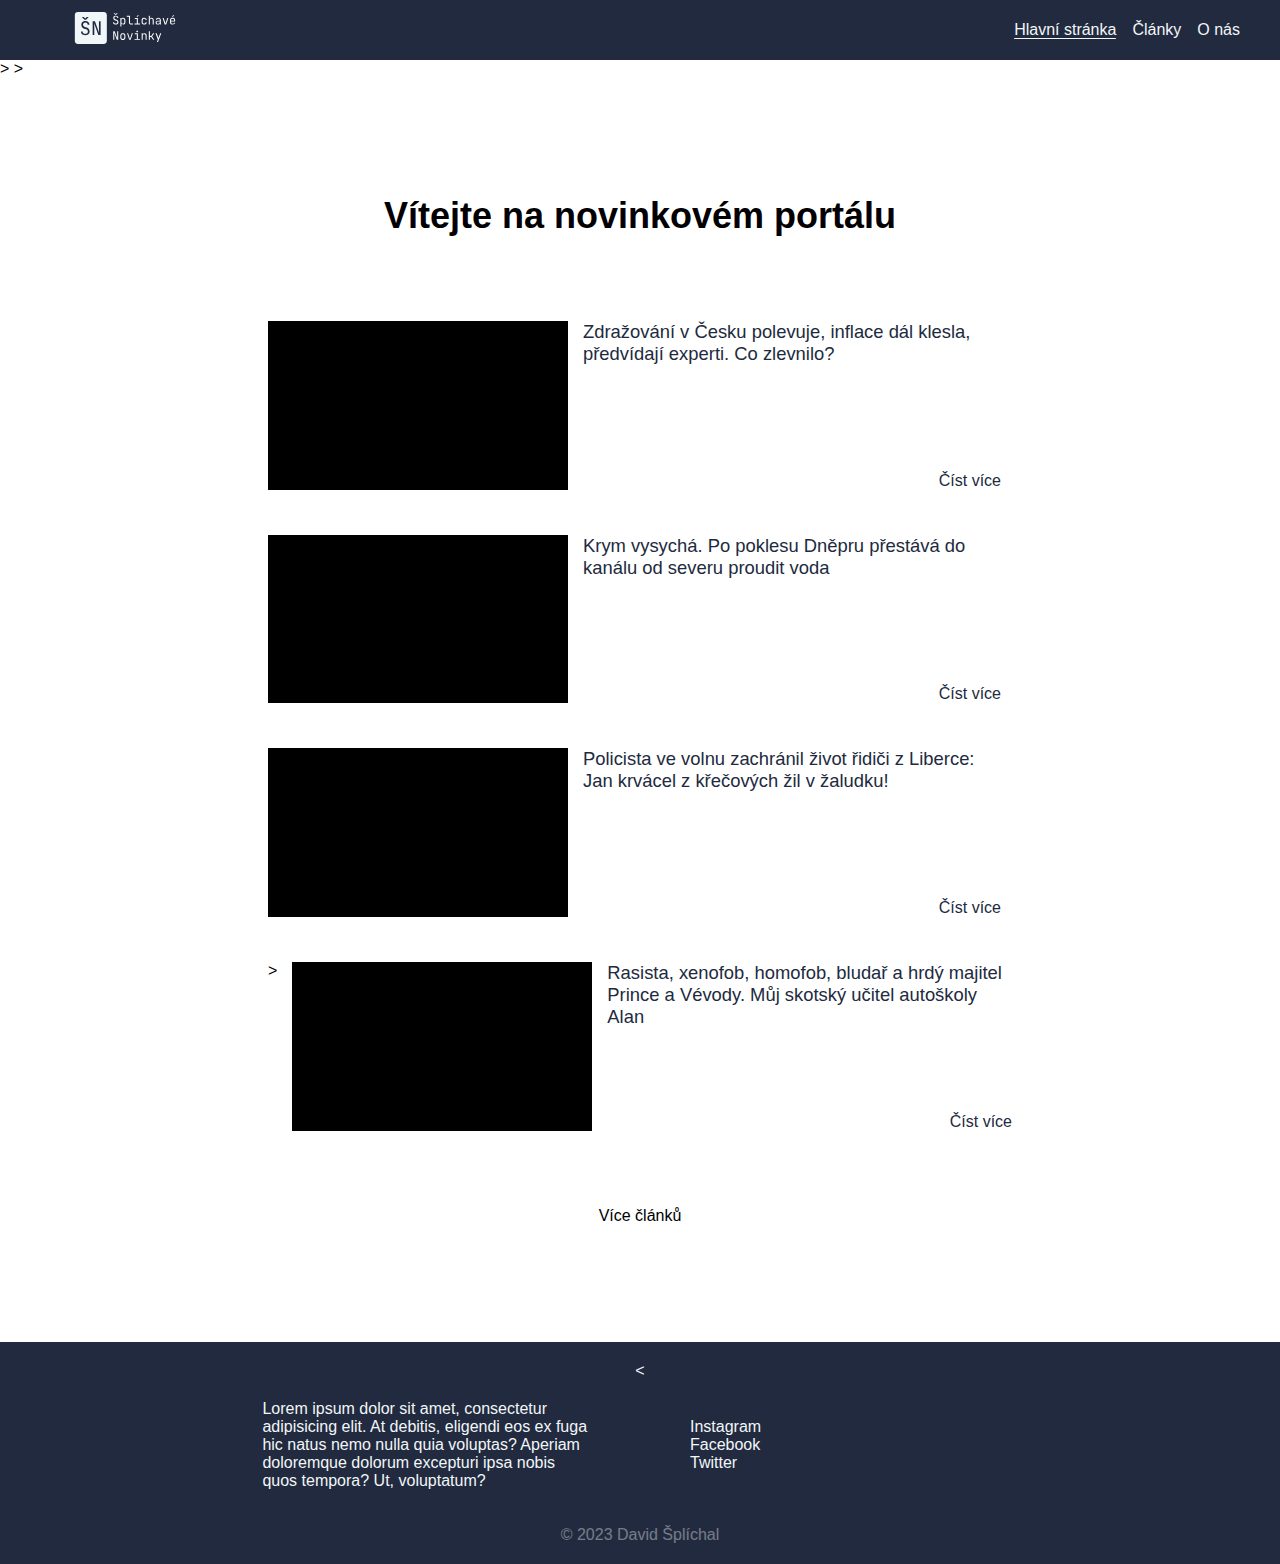
==== index.html @ 65f6b015 "Add files via upload" ====
<!DOCTYPE html>
<html lang="en">
<head>
    <meta charset="UTF-8">
    <title>Hlavni stranka</title>

    <link rel="stylesheet" href="./styles/cssko.css">
</head>
<body>
<div style="width: 100%; display: flex; flex-flow: column;">
    <div class="menu"> 
        <div style="color: white;">
            <svg width="171" height="32" viewBox="0 0 171 54" fill="none" xmlns="http://www.w3.org/2000/svg">
                <path fill-rule="evenodd" clip-rule="evenodd"
                      d="M5 0C2.23859 0 0 2.23859 0 5V49C0 51.7614 2.23859 54 5 54H49C51.7614 54 54 51.7614 54 49V5C54 2.23859 51.7614 0 49 0H5ZM13.76 38.552C14.8693 39.064 16.192 39.32 17.728 39.32C19.1573 39.32 20.4053 39.0533 21.472 38.52C22.56 37.9867 23.4027 37.24 24 36.28C24.5973 35.32 24.896 34.2 24.896 32.92C24.896 31.3413 24.4693 29.9653 23.616 28.792C22.7627 27.6187 21.5573 26.7867 20 26.296L16.8 25.272C15.84 24.9733 15.104 24.472 14.592 23.768C14.08 23.064 13.824 22.232 13.824 21.272C13.824 20.2053 14.1653 19.3734 14.848 18.776C15.552 18.1786 16.5227 17.88 17.76 17.88C19.0187 17.88 19.9893 18.2107 20.672 18.872C21.376 19.512 21.728 20.408 21.728 21.56H24.608C24.5867 19.6613 23.9573 18.1467 22.72 17.016C21.4827 15.864 19.84 15.288 17.792 15.288C16.4053 15.288 15.2 15.5547 14.176 16.088C13.152 16.6 12.352 17.3253 11.776 18.264C11.2213 19.1813 10.944 20.2693 10.944 21.528C10.944 23.0853 11.3707 24.44 12.224 25.592C13.0987 26.744 14.336 27.5653 15.936 28.056L19.104 29.048C20.0427 29.3253 20.7573 29.816 21.248 30.52C21.76 31.224 22.016 32.0453 22.016 32.984C22.016 34.1573 21.632 35.0746 20.864 35.736C20.1173 36.3973 19.072 36.728 17.728 36.728C16.2987 36.728 15.1787 36.3867 14.368 35.704C13.5787 35.0214 13.184 34.0933 13.184 32.92H10.304C10.3253 34.2427 10.6347 35.384 11.232 36.344C11.8293 37.304 12.672 38.04 13.76 38.552ZM11.808 8.59998L16.288 13.08H18.944L23.392 8.59998H20.16L17.6 11.096L14.976 8.59998H11.808ZM30.0675 15.64V39H32.8515V25.88C32.8515 25.0906 32.8302 24.2693 32.7875 23.416C32.7662 22.5413 32.7342 21.72 32.6915 20.952C32.6488 20.1627 32.6062 19.512 32.5635 19L39.6675 39H43.5075V15.64H40.7235V28.76C40.7235 29.528 40.7342 30.3493 40.7555 31.224C40.782 31.7537 40.8085 32.271 40.835 32.776C40.8511 33.0846 40.8673 33.3886 40.8835 33.688C40.9475 34.456 41.0008 35.1067 41.0435 35.64L33.9075 15.64H30.0675Z"
                      fill="#F1F6F9"/>
                <path d="M69.08 21.2C68.12 21.2 67.2933 21.04 66.6 20.72C65.92 20.4 65.3933 19.94 65.02 19.34C64.6467 18.74 64.4533 18.0267 64.44 17.2H66.24C66.24 17.9333 66.4867 18.5133 66.98 18.94C67.4867 19.3667 68.1867 19.58 69.08 19.58C69.92 19.58 70.5733 19.3733 71.04 18.96C71.52 18.5467 71.76 17.9733 71.76 17.24C71.76 16.6533 71.6 16.14 71.28 15.7C70.9733 15.26 70.5267 14.9533 69.94 14.78L67.96 14.16C66.96 13.8533 66.1867 13.34 65.64 12.62C65.1067 11.9 64.84 11.0533 64.84 10.08C64.84 9.29333 65.0133 8.61333 65.36 8.04C65.72 7.45333 66.22 7 66.86 6.68C67.5 6.34667 68.2533 6.18 69.12 6.18C70.4 6.18 71.4267 6.54 72.2 7.26C72.9733 7.96667 73.3667 8.91333 73.38 10.1H71.58C71.58 9.38 71.36 8.82 70.92 8.42C70.4933 8.00667 69.8867 7.8 69.1 7.8C68.3267 7.8 67.72 7.98667 67.28 8.36C66.8533 8.73333 66.64 9.25333 66.64 9.92C66.64 10.52 66.8 11.04 67.12 11.48C67.44 11.92 67.9 12.2333 68.5 12.42L70.5 13.06C71.4733 13.3667 72.2267 13.8867 72.76 14.62C73.2933 15.3533 73.56 16.2133 73.56 17.2C73.56 18 73.3733 18.7 73 19.3C72.6267 19.9 72.1 20.3667 71.42 20.7C70.7533 21.0333 69.9733 21.2 69.08 21.2ZM68.18 4.8L65.38 2H67.36L69 3.56L70.6 2H72.62L69.84 4.8H68.18ZM76.8322 24.6V10H78.6322V12.1H78.9922L78.6322 12.52C78.6322 11.68 78.9055 11.02 79.4522 10.54C80.0122 10.0467 80.7455 9.8 81.6522 9.8C82.7589 9.8 83.6389 10.1667 84.2922 10.9C84.9589 11.62 85.2922 12.6133 85.2922 13.88V17.1C85.2922 17.94 85.1389 18.6667 84.8322 19.28C84.5389 19.8933 84.1189 20.3667 83.5722 20.7C83.0389 21.0333 82.3989 21.2 81.6522 21.2C80.7589 21.2 80.0322 20.9533 79.4722 20.46C78.9122 19.9667 78.6322 19.3067 78.6322 18.48L78.9922 18.9H78.5922L78.6322 21.4V24.6H76.8322ZM81.0522 19.64C81.8122 19.64 82.4055 19.4133 82.8322 18.96C83.2722 18.5067 83.4922 17.8533 83.4922 17V14C83.4922 13.1467 83.2722 12.4933 82.8322 12.04C82.4055 11.5867 81.8122 11.36 81.0522 11.36C80.3189 11.36 79.7322 11.5933 79.2922 12.06C78.8522 12.5267 78.6322 13.1733 78.6322 14V17C78.6322 17.8267 78.8522 18.4733 79.2922 18.94C79.7322 19.4067 80.3189 19.64 81.0522 19.64ZM94.4844 21C93.8444 21 93.2844 20.8733 92.8044 20.62C92.3244 20.3667 91.951 20.0067 91.6844 19.54C91.4177 19.0733 91.2844 18.5267 91.2844 17.9V8.04H87.5844V6.4H93.0844V17.9C93.0844 18.3533 93.211 18.7133 93.4644 18.98C93.7177 19.2333 94.0577 19.36 94.4844 19.36H97.9844V21H94.4844ZM100.677 21V19.36H104.577V11.64H101.177V10H106.377V19.36H110.077V21H100.677ZM104.117 8.1L106.237 5.3H108.177L105.957 8.1H104.117ZM117.049 21.2C116.169 21.2 115.395 21.0333 114.729 20.7C114.075 20.3667 113.569 19.8867 113.209 19.26C112.849 18.62 112.669 17.8667 112.669 17V14C112.669 13.12 112.849 12.3667 113.209 11.74C113.569 11.1133 114.075 10.6333 114.729 10.3C115.395 9.96667 116.169 9.8 117.049 9.8C118.315 9.8 119.335 10.14 120.109 10.82C120.882 11.5 121.289 12.4267 121.329 13.6H119.529C119.489 12.8933 119.249 12.3533 118.809 11.98C118.382 11.5933 117.795 11.4 117.049 11.4C116.262 11.4 115.635 11.6267 115.169 12.08C114.702 12.52 114.469 13.1533 114.469 13.98V17C114.469 17.8267 114.702 18.4667 115.169 18.92C115.635 19.3733 116.262 19.6 117.049 19.6C117.795 19.6 118.382 19.4067 118.809 19.02C119.249 18.6333 119.489 18.0933 119.529 17.4H121.329C121.289 18.5733 120.882 19.5 120.109 20.18C119.335 20.86 118.315 21.2 117.049 21.2ZM124.801 21V6.4H126.601V10V12.1H126.981L126.601 12.52C126.601 11.6533 126.861 10.9867 127.381 10.52C127.901 10.04 128.621 9.8 129.541 9.8C130.648 9.8 131.528 10.14 132.181 10.82C132.834 11.5 133.161 12.4267 133.161 13.6V21H131.361V13.8C131.361 13.0133 131.148 12.4067 130.721 11.98C130.308 11.54 129.741 11.32 129.021 11.32C128.274 11.32 127.681 11.5533 127.241 12.02C126.814 12.4867 126.601 13.1467 126.601 14V21H124.801ZM139.993 21.2C138.833 21.2 137.92 20.9067 137.253 20.32C136.586 19.72 136.253 18.9133 136.253 17.9C136.253 16.8733 136.586 16.0667 137.253 15.48C137.92 14.8933 138.82 14.6 139.953 14.6H143.353V13.5C143.353 12.82 143.146 12.3 142.733 11.94C142.333 11.5667 141.76 11.38 141.013 11.38C140.36 11.38 139.813 11.52 139.373 11.8C138.933 12.0667 138.68 12.4333 138.613 12.9H136.813C136.933 11.9533 137.38 11.2 138.153 10.64C138.926 10.08 139.893 9.8 141.053 9.8C142.32 9.8 143.32 10.1267 144.053 10.78C144.786 11.4333 145.153 12.32 145.153 13.44V21H143.393V18.9H143.093L143.393 18.6C143.393 19.4 143.08 20.0333 142.453 20.5C141.84 20.9667 141.02 21.2 139.993 21.2ZM140.433 19.78C141.286 19.78 141.986 19.5667 142.533 19.14C143.08 18.7133 143.353 18.1667 143.353 17.5V15.94H139.993C139.393 15.94 138.92 16.1067 138.573 16.44C138.226 16.7733 138.053 17.2267 138.053 17.8C138.053 18.4133 138.26 18.9 138.673 19.26C139.1 19.6067 139.686 19.78 140.433 19.78ZM151.725 21L148.045 10H149.885L152.325 17.4C152.472 17.84 152.605 18.2667 152.725 18.68C152.845 19.08 152.932 19.3933 152.985 19.62C153.052 19.3933 153.145 19.08 153.265 18.68C153.385 18.2667 153.512 17.84 153.645 17.4L156.025 10H157.845L154.165 21H151.725ZM164.938 21.2C164.071 21.2 163.311 21.0267 162.658 20.68C162.018 20.3333 161.518 19.8467 161.158 19.22C160.811 18.58 160.638 17.84 160.638 17V14C160.638 13.1467 160.811 12.4067 161.158 11.78C161.518 11.1533 162.018 10.6667 162.658 10.32C163.311 9.97333 164.071 9.8 164.938 9.8C165.804 9.8 166.558 9.97333 167.198 10.32C167.851 10.6667 168.351 11.1533 168.698 11.78C169.058 12.4067 169.238 13.1467 169.238 14V15.94H162.398V17C162.398 17.8667 162.618 18.5333 163.058 19C163.498 19.4533 164.124 19.68 164.938 19.68C165.631 19.68 166.191 19.56 166.618 19.32C167.044 19.0667 167.304 18.6933 167.398 18.2H169.198C169.078 19.12 168.624 19.8533 167.838 20.4C167.064 20.9333 166.098 21.2 164.938 21.2ZM167.478 14.74V14C167.478 13.1333 167.258 12.4667 166.818 12C166.391 11.5333 165.764 11.3 164.938 11.3C164.124 11.3 163.498 11.5333 163.058 12C162.618 12.4667 162.398 13.1333 162.398 14V14.58H167.618L167.478 14.74ZM163.778 8.1L165.898 5.3H167.838L165.618 8.1H163.778ZM64.8 47V32.4H67.2L71.66 44.9C71.6333 44.5667 71.6 44.16 71.56 43.68C71.5333 43.1867 71.5067 42.6733 71.48 42.14C71.4667 41.5933 71.46 41.08 71.46 40.6V32.4H73.2V47H70.8L66.36 34.5C66.3867 34.82 66.4133 35.2267 66.44 35.72C66.4667 36.2 66.4867 36.7133 66.5 37.26C66.5267 37.7933 66.54 38.3067 66.54 38.8V47H64.8ZM80.9922 47.16C80.1122 47.16 79.3522 46.9933 78.7122 46.66C78.0722 46.3267 77.5722 45.8467 77.2122 45.22C76.8655 44.58 76.6922 43.8267 76.6922 42.96V40.04C76.6922 39.16 76.8655 38.4067 77.2122 37.78C77.5722 37.1533 78.0722 36.6733 78.7122 36.34C79.3522 36.0067 80.1122 35.84 80.9922 35.84C81.8722 35.84 82.6322 36.0067 83.2722 36.34C83.9122 36.6733 84.4055 37.1533 84.7522 37.78C85.1122 38.4067 85.2922 39.1533 85.2922 40.02V42.96C85.2922 43.8267 85.1122 44.58 84.7522 45.22C84.4055 45.8467 83.9122 46.3267 83.2722 46.66C82.6322 46.9933 81.8722 47.16 80.9922 47.16ZM80.9922 45.56C81.7789 45.56 82.3922 45.34 82.8322 44.9C83.2722 44.46 83.4922 43.8133 83.4922 42.96V40.04C83.4922 39.1867 83.2722 38.54 82.8322 38.1C82.3922 37.66 81.7789 37.44 80.9922 37.44C80.2189 37.44 79.6055 37.66 79.1522 38.1C78.7122 38.54 78.4922 39.1867 78.4922 40.04V42.96C78.4922 43.8133 78.7122 44.46 79.1522 44.9C79.6055 45.34 80.2189 45.56 80.9922 45.56ZM91.7644 47L88.0844 36H89.9244L92.3644 43.4C92.511 43.84 92.6444 44.2667 92.7644 44.68C92.8844 45.08 92.971 45.3933 93.0244 45.62C93.091 45.3933 93.1844 45.08 93.3044 44.68C93.4244 44.2667 93.551 43.84 93.6844 43.4L96.0644 36H97.8844L94.2044 47H91.7644ZM100.677 47V45.36H104.577V37.64H101.177V36H106.377V45.36H110.077V47H100.677ZM105.277 34.02C104.837 34.02 104.49 33.9067 104.237 33.68C103.983 33.4533 103.857 33.1467 103.857 32.76C103.857 32.36 103.983 32.0467 104.237 31.82C104.49 31.58 104.837 31.46 105.277 31.46C105.717 31.46 106.063 31.58 106.317 31.82C106.57 32.0467 106.697 32.36 106.697 32.76C106.697 33.1467 106.57 33.4533 106.317 33.68C106.063 33.9067 105.717 34.02 105.277 34.02ZM112.809 47V36H114.609V38.1H114.989L114.609 38.52C114.609 37.6533 114.869 36.9867 115.389 36.52C115.909 36.04 116.629 35.8 117.549 35.8C118.655 35.8 119.535 36.14 120.189 36.82C120.842 37.5 121.169 38.4267 121.169 39.6V47H119.369V39.8C119.369 39.0133 119.155 38.4133 118.729 38C118.315 37.5733 117.749 37.36 117.029 37.36C116.282 37.36 115.689 37.5867 115.249 38.04C114.822 38.4933 114.609 39.1467 114.609 40V47H112.809ZM124.861 47V32.4H126.661V40.54H128.781L131.981 36H134.041L130.341 41.24L134.101 47H132.001L128.801 42.1H126.661V47H124.861ZM138.513 50.6L140.133 46.32L136.053 36H138.053L140.613 42.8C140.706 43.0267 140.793 43.3 140.873 43.62C140.953 43.9267 141.02 44.1867 141.073 44.4C141.126 44.1867 141.193 43.9267 141.273 43.62C141.353 43.3 141.433 43.0267 141.513 42.8L143.913 36H145.853L140.433 50.6H138.513Z"
                      fill="white"/>
            </svg>
        </div>
        <div class="hlavninabydka">
            <button onclick="openCloseWindow()">
                <svg xmlns="http://www.w3.org/2000/svg" width="24" height="24" viewBox="0 0 24 24" fill="none"
                     stroke="currentColor" stroke-width="2" stroke-linecap="round" stroke-linejoin="round"
                     class="feather feather-menu">
                    <line x1="3" y1="12" x2="21" y2="12"></line>
                    <line x1="3" y1="6" x2="21" y2="6"></line>
                    <line x1="3" y1="18" x2="21" y2="18"></line>
                </svg>
            </button>

        </div>
        <div>
            <ul class="menulist" id="menu">
                <li><a class="active" href="./index.html">Hlavní stránka</a></li>
                <li><a href="./clanky.html">Články</a></li>
                <li class="about">
                    <a href="./o_nas.html">O nás</a>
                </li>
            </ul>
        </div>
    </div> >

    >
    <div class="clanky" style="gap: 4rem; align-self: center;">
        <div style="display: flex; flex-flow: column; gap: 8px; width: 75%;">
            <h1 style="font-size: 2.25rem; text-align: center">Vítejte na novinkovém portálu</h1>
            <p style="text-align: justify">
            </p>
        </div>
        <div class="main window" style="">
            <div class="clanek"> 
                <div class="clanek foto" style="background-image: url('https://1884403144.rsc.cdn77.org/foto/cukr-vejce-drahota-inflace-potraviny/NjkweDM2NS9jZW50ZXIvdG9wL2ZpbHRlcnM6cXVhbGl0eSg4NSk6bm9fdXBzY2FsZSgpL2ltZw/8106673.jpg?v=0&st=8AEVG3QzE5lcbcDxvSZMsHTg0_mTL-2lWc00NkBuAgk&ts=1600812000&e=0')"></div>
                <div class="text">
                    <div>
                        <a class="clanek zahlavi">Zdražování v Česku polevuje, inflace dál klesla, předvídají experti. Co zlevnilo?</a>
                        <p></p>
                    </div>
                    <a href="./clanky/clanek copy.html">Číst více</a>
                </div>
            </div>
            <div class="clanek">
                <div class="clanek foto" style="background-image: url('https://1gr.cz/fotky/idnes/23/062/vidw/REM60bc3ceb46_27RISIS_DAM_ZAPORIZHZHIA.JPG')"></div>
                <div class="text">
                    <div>
                        <a class="clanek zahlavi">Krym vysychá. Po poklesu Dněpru přestává do kanálu od severu proudit voda</a>
                        <p></p>
                    </div>
                    <a href="./clanky/clanek copy 2.html">Číst více</a>
                </div>
            </div>
            <div class="clanek"> 
                <div class="clanek foto" style="background-image: url('https://1884403144.rsc.cdn77.org/foto/liberec-zachrana-zivota-policie/NjIweDMyOC9jZW50ZXIvdG9wL3NtYXJ0L2ZpbHRlcnM6cXVhbGl0eSg4NSkvaW1n/8412795.jpg?v=0&st=CXCnsW_hDlJkY0qjs94BLbR5s668cMBovsCAGwue8oY&ts=1600812000&e=0')"></div>
                <div class="text">
                    <div>
                        <a class="clanek zahlavi">Policista ve volnu zachránil život řidiči z Liberce: Jan krvácel z křečových žil v žaludku!</a>
                        
                    </div>
                    <a href="./clanky/clanek copy 3.html">Číst více</a>
                </div>
            </div>
            <div class="clanek"> >
                <div class="clanek foto" style="background-image: url('https://1884403144.rsc.cdn77.org/foto/jan-folny-hotel-royal-folny-patek/ODAweDQ1MC9zbWFydC9maWx0ZXJzOnF1YWxpdHkoODUpL2ltZw/8024069.jpg?v=0&st=il60Nu3A7phXysqv2yuSslSEUAf5bV0fUsntwOEs3cg&ts=1600812000&e=0')"></div>
                <div class="text">
                    <div>
                        <a class="clanek zahlavi">Rasista, xenofob, homofob, bludař a hrdý majitel Prince a Vévody. Můj skotský učitel autoškoly Alan</a>
                        
                    </div>
                    <a href="./clanky/clanek copy 4.html">Číst více</a>
                </div>
            </div>
        </div>
        <div>
            <a href="clanky.html" style="color: black">Více článků</a>
        </div>
    </div>
    <div class="konec"> <
        <div class="konec content">
            <div class="cont">
                Lorem ipsum dolor sit amet, consectetur adipisicing elit. At debitis, eligendi eos ex fuga hic natus
                nemo nulla quia voluptas? Aperiam doloremque dolorum excepturi ipsa nobis quos tempora? Ut, voluptatum?
            </div>
            <div class="cont">
                <ul>
                    <li>Instagram</li>
                    <li>Facebook</li>
                    <li>Twitter</li>
                </ul>
            </div>
        </div>
        <span style="opacity: 0.4; margin-top: 1rem">
            &copy; 2023 David Šplíchal
        </span>
    </div> 
</div>
<script src="scripts/logicOpenCloseWindows.js"></script>
</body>
</html>
---- styles/cssko.css ----
:root {
    --white: #F1F6F9;
    --dark_blue: #394867;
    --black: #212A3E;
    --gray: #9BA4B5;
    --blue_button: #47A992;
    --def_font-size: 1rem;
}

* {
    font-family: sans-serif !important;
    box-sizing: border-box;
    font-size: var(--def_font-size);
}

body {
    min-height: 100vh;
    display: flex;
}

body, h1, h2, h3, h4, h5, h6, p, span, div, ul, ol, li, a {
    margin: 0;
    padding: 0;
    text-decoration: none;
}

.menu {
    position: relative;
    width: 100%;
    height: 3.75rem;
    display: flex;
    justify-content: space-between;
    align-items: center;
    padding: 1rem 2.5rem;
    color: var(--white);
    background: var(--black);
}

.menulist {
    display: flex;
    list-style: none;
    color: var(--white);
    gap: 1rem;
}

.hlavninabydka {
    display: none;
}

.hlavninabydka button {
    border: none;
    background: transparent;
    color: var(--white);
}

.menulist li {
    position: relative;
    cursor: pointer;
}

.menulist li:before {
    content: '';
    position: absolute;
    height: 1px;
    width: 0;
    bottom: 0;
    border-radius: 1px;
    background: var(--white);
    transition: all .15s ease-in-out;
}

.menulist li:hover:before {
    width: 100%;
}

.active:after {
    content: '';
    position: absolute;
    height: 1px;
    width: 100%;
    bottom: 0;
    left: 0;
    border-radius: 1px;
    background: var(--white);
}

.menulist li a {
    color: var(--white);
    user-select: none;
}

.clanky {
    min-height: 95%;
    width: 75%;
    height: 100%;
    display: flex;
    flex-flow: column;
    justify-content: center;
    align-items: center;
}

.main.window {
    width: 80%;
    height: fit-content;
    padding: 12px;
    display: grid;
    grid-template-columns: repeat(auto-fill, minmax(500px, 1fr));
    column-gap: 35px;
    row-gap: 45px;
}

.clanek {
    display: flex;
    gap: 15px;
    height: fit-content;
}

.clanek.foto {
    max-width: 300px;
    width: 100%;
    aspect-ratio: 16/9;
    background: #000 no-repeat center;
    background-size: cover;
}

.text {
    width: 418px;
    display: flex;
    flex-flow: column;
    justify-content: space-between;
}

.text p {
    overflow: hidden;
    display: -webkit-box;
    -webkit-line-clamp: 3;
    -webkit-box-orient: vertical;
}

.text a {
    align-self: flex-end;
    color: var(--black);
    text-decoration: none;
}

.clanek.zahlavi {
    font-size: 1.15rem;
    font-weight: 500;
}

.moreSpace {
    width: 100%;
}

.konec {
    background: #212A3E;
    width: 100%;
    padding: 1.25rem 0.25rem;
    display: flex;
    align-items: center;
    color: var(--white);
    flex-flow: column;
}

.konec.content {
    display: flex;
    flex-flow: row wrap;
    width: 60%;
    gap: 100px;
}

.konec.content .cont {
    flex: 1;
}

.konec.content .cont ul {
    list-style: none;
}

.form_input_wrap {
    display: flex;
    flex-flow: column;
    flex: 1;
}

.form_input_wrap input {
    padding: 4px 10px;
}

.button_sub {
    width: fit-content;
    padding: 0.5rem 1.25rem;
    border-radius: 8px;
    border: none;
    background: var(--blue_button);
    color: var(--white);
    cursor: pointer;
}

table {
    width: 100%;
    border-collapse: collapse;
}

tr, td {
    border: 1px solid var(--black);
    padding: 0.25rem 1rem;
}

.clanky.clanek {
    margin-top: 4rem;
    justify-content: flex-start;
    gap: 2rem;
    width: 800px;
    align-self: center;
    margin-bottom: 8rem;
    min-height: 0;
}

.profil.foto {
    width: 48px;
    height: 48px;
    border-radius: 32px;
    background: #212A3E;
}

.open {
    display: flex !important;
}

.contactForm {
    width: 50%;
}

select {
    padding: 4px 10px;
    background: transparent;
    border: 1px solid var(--gray);
    border-radius: 1px;
}

@media (max-width: 728px) {
    .main.window {
        display: flex;
        flex-flow: column;
    }

    .clanek {
        flex-flow: column;
        align-items: center;
    }

    .text {
        width: 100%;
    }

    .clanek.zahlavi {
        align-items: flex-start;
    }

    .clanek.foto {
        max-width: 100%;
        width: 100%;
    }

    .clanky.over {
        width: 85%;
        min-height: 85%
    }

    .menulist {
        border-top: 1px solid var(--gray);
        position: absolute;
        flex-flow: column;
        width: 100%;
        padding: 1rem 1.5rem;
        left: 0;
        top: 3.75rem;
        display: none;
        background: var(--black);
    }

    .menulist li {
        padding: 5px;
    }

    .menulist li a {
        display: block;
        width: 100%;
    }

    .about:active {
        position: static !important;
    }

    .menulist_submenu {
        display: none !important;
    }

    .menu_list_submenu li {
        padding: 5px;
    }

    .hlavninabydka {
        display: flex;
    }

    .clanky.clanek {
        width: 90%;
    }

    .konec.content {
        display: flex;
        align-items: flex-start;
        flex-flow: column wrap;
        width: 80%;
        gap: 20px;
    }

    .clanky.over {
        width: 100%
    }

    .contactForm {
        width: 100%;
    }
}

@media (max-width: 1224px) {
    .clanky {
        width: 95%;
    }

    .clanky.over {
        min-height: 85%
    }
}
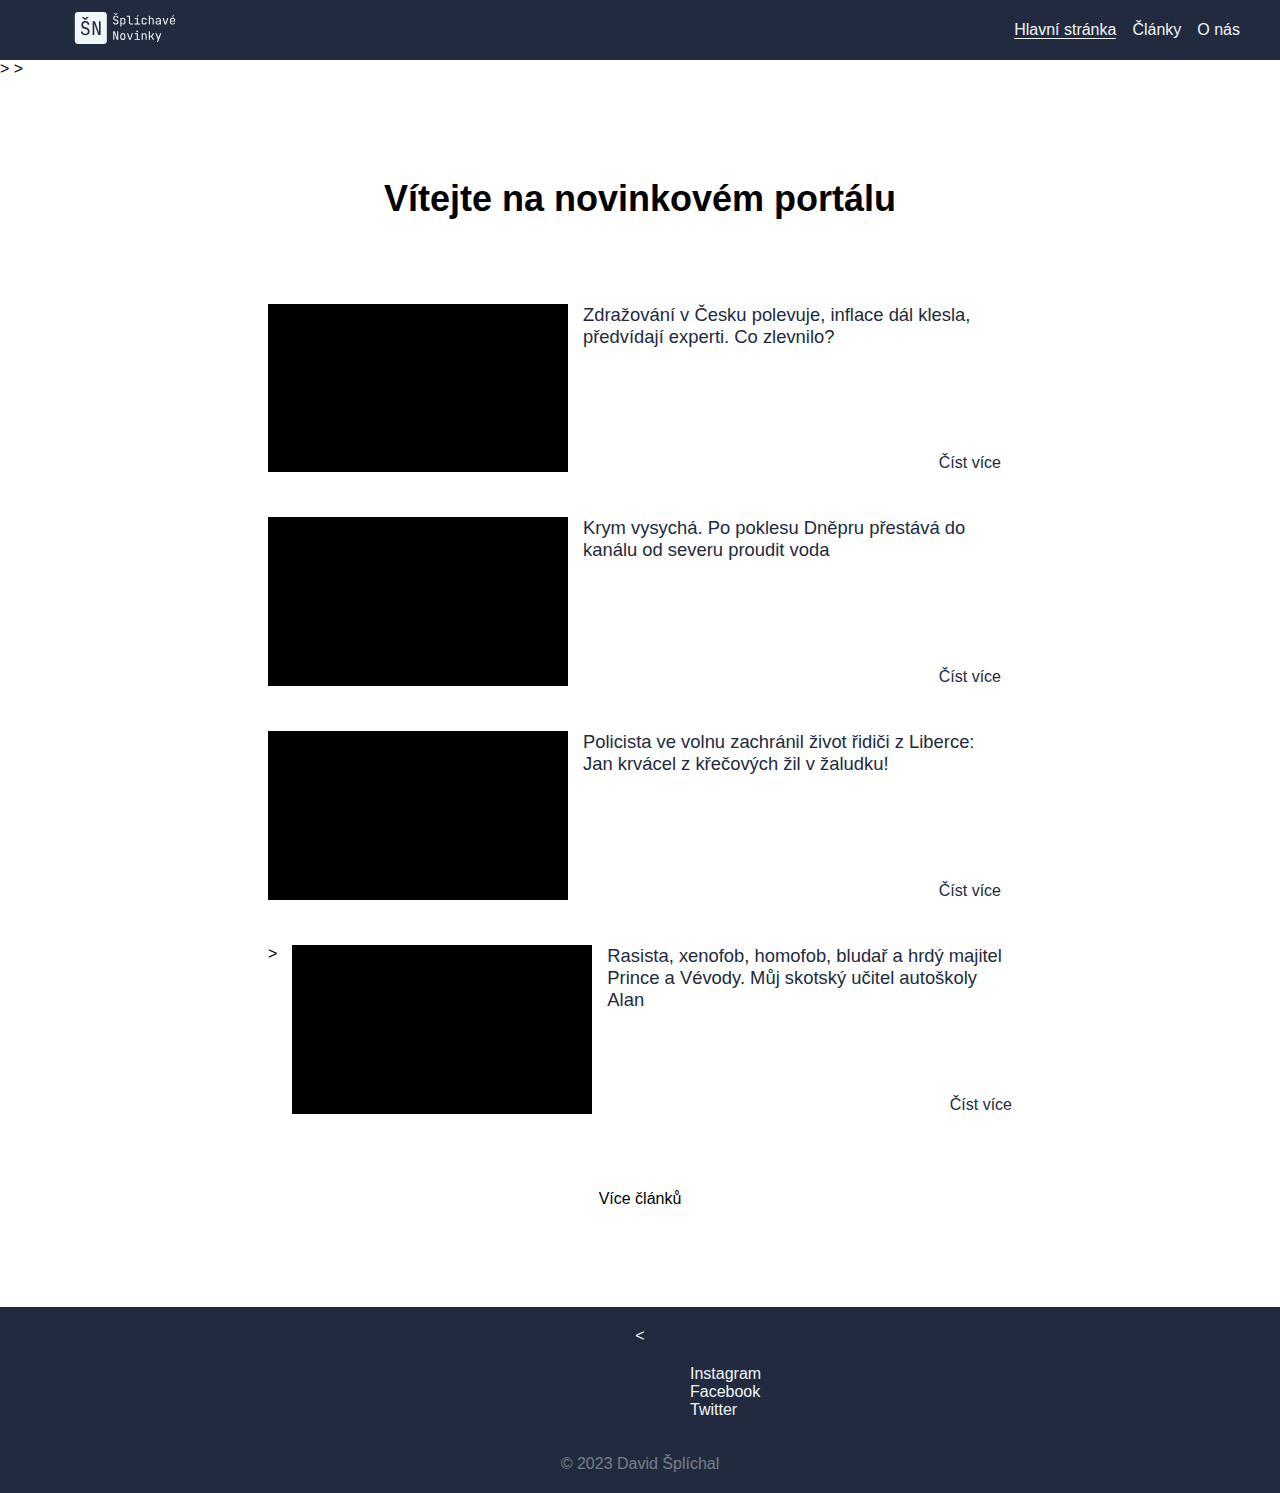
==== commit e010ad8b: "Update index.html" ====
--- a/index.html
+++ b/index.html
@@ -97,8 +97,7 @@
     <div class="konec"> <
         <div class="konec content">
             <div class="cont">
-                Lorem ipsum dolor sit amet, consectetur adipisicing elit. At debitis, eligendi eos ex fuga hic natus
-                nemo nulla quia voluptas? Aperiam doloremque dolorum excepturi ipsa nobis quos tempora? Ut, voluptatum?
+               
             </div>
             <div class="cont">
                 <ul>
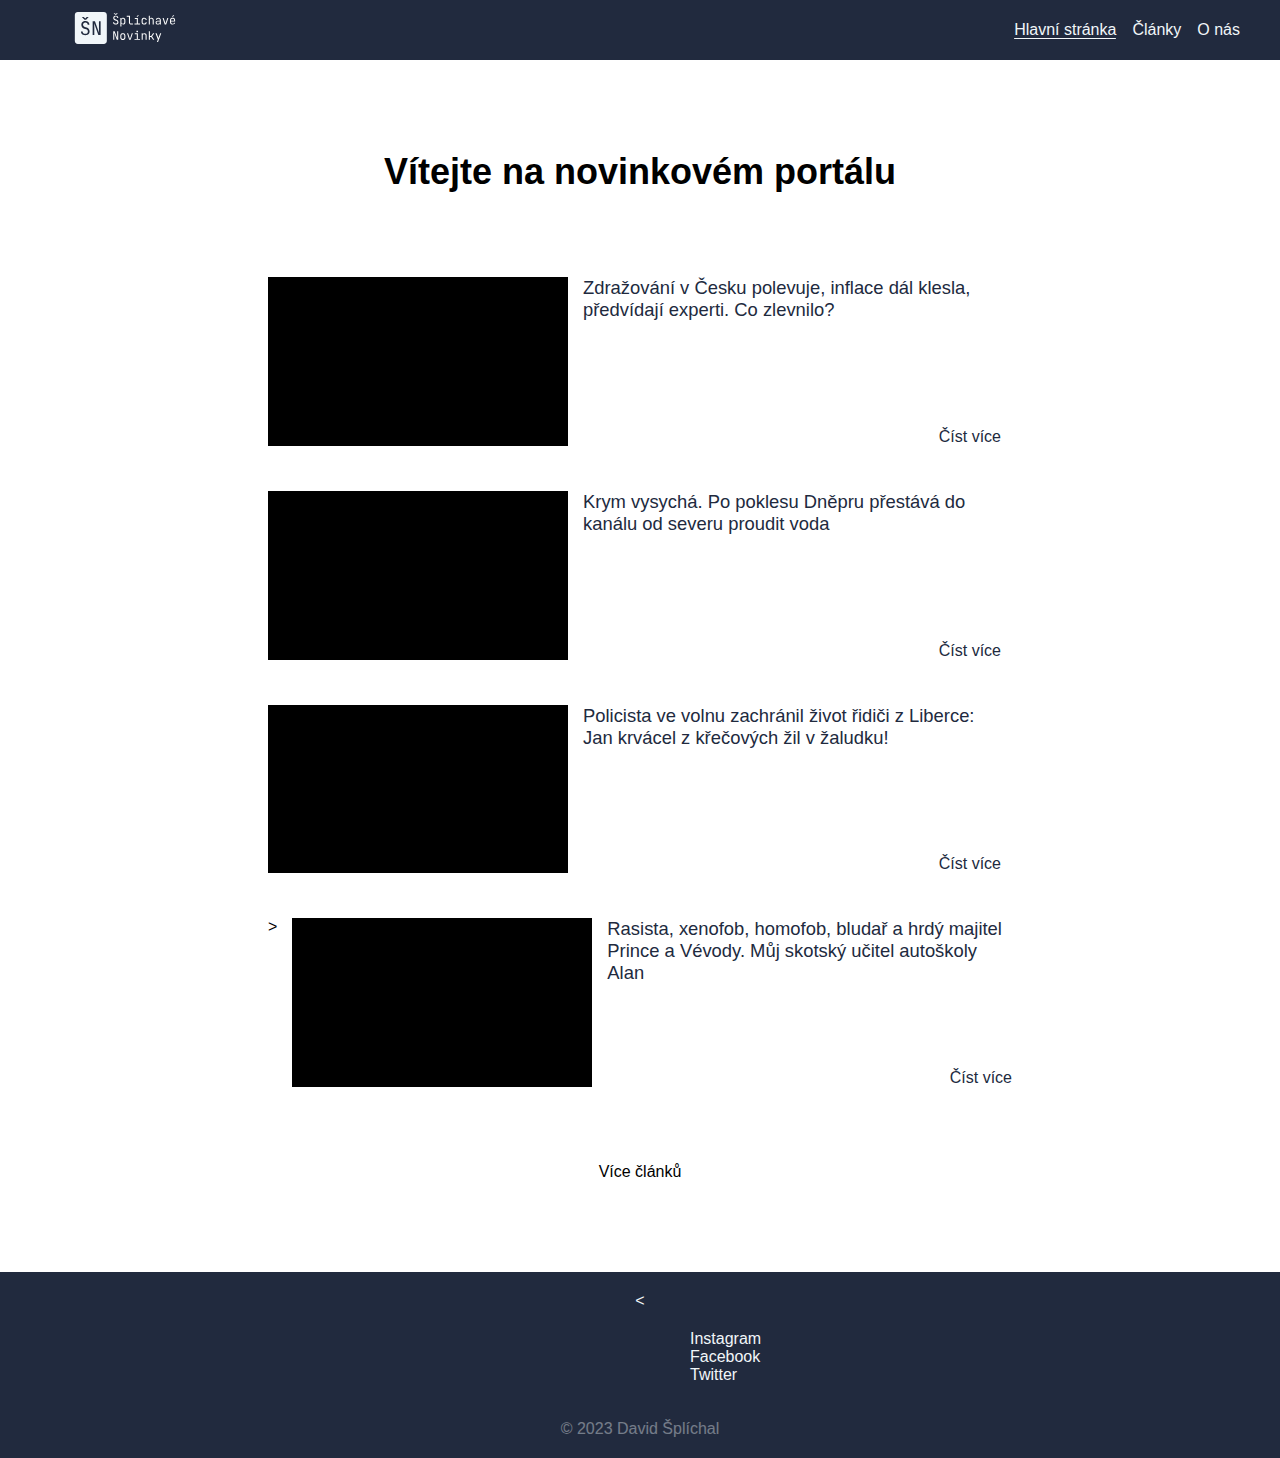
==== commit 58d5c53c: "Update index.html" ====
--- a/index.html
+++ b/index.html
@@ -39,9 +39,9 @@
                 </li>
             </ul>
         </div>
-    </div> >
+    </div> 
 
-    >
+    
     <div class="clanky" style="gap: 4rem; align-self: center;">
         <div style="display: flex; flex-flow: column; gap: 8px; width: 75%;">
             <h1 style="font-size: 2.25rem; text-align: center">Vítejte na novinkovém portálu</h1>
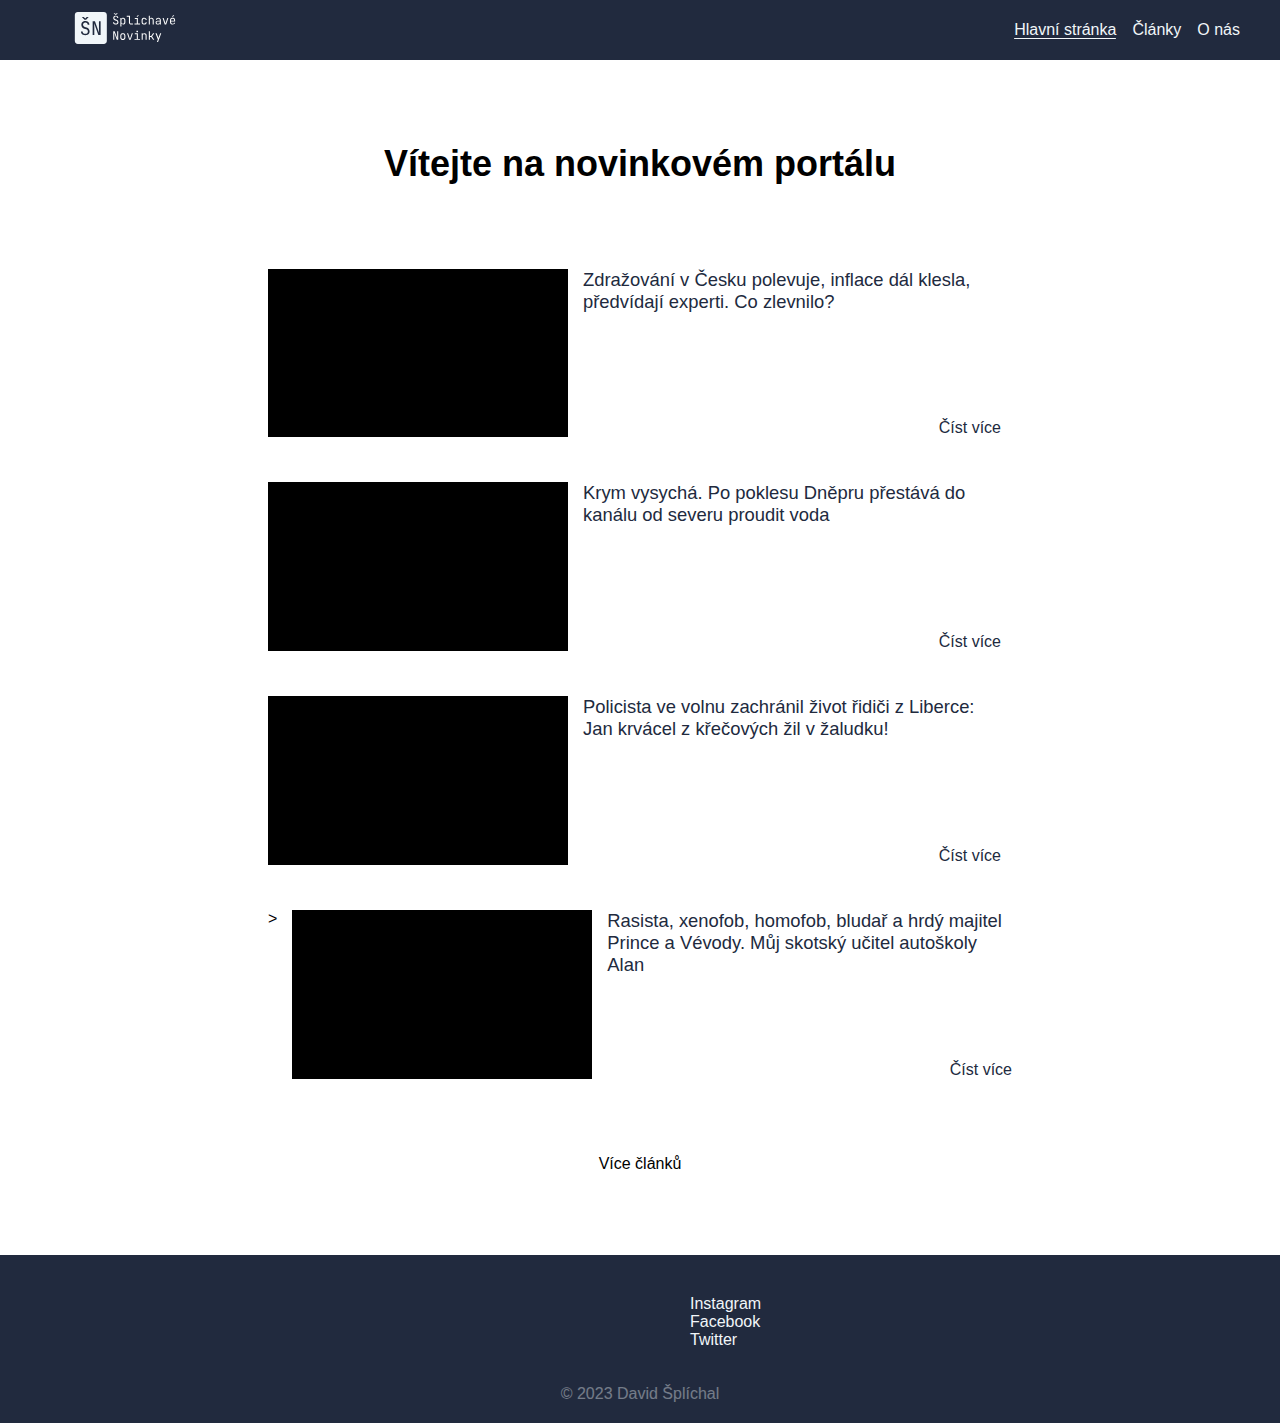
==== commit aeccceee: "Update index.html" ====
--- a/index.html
+++ b/index.html
@@ -94,7 +94,7 @@
             <a href="clanky.html" style="color: black">Více článků</a>
         </div>
     </div>
-    <div class="konec"> <
+    <div class="konec"> 
         <div class="konec content">
             <div class="cont">
                
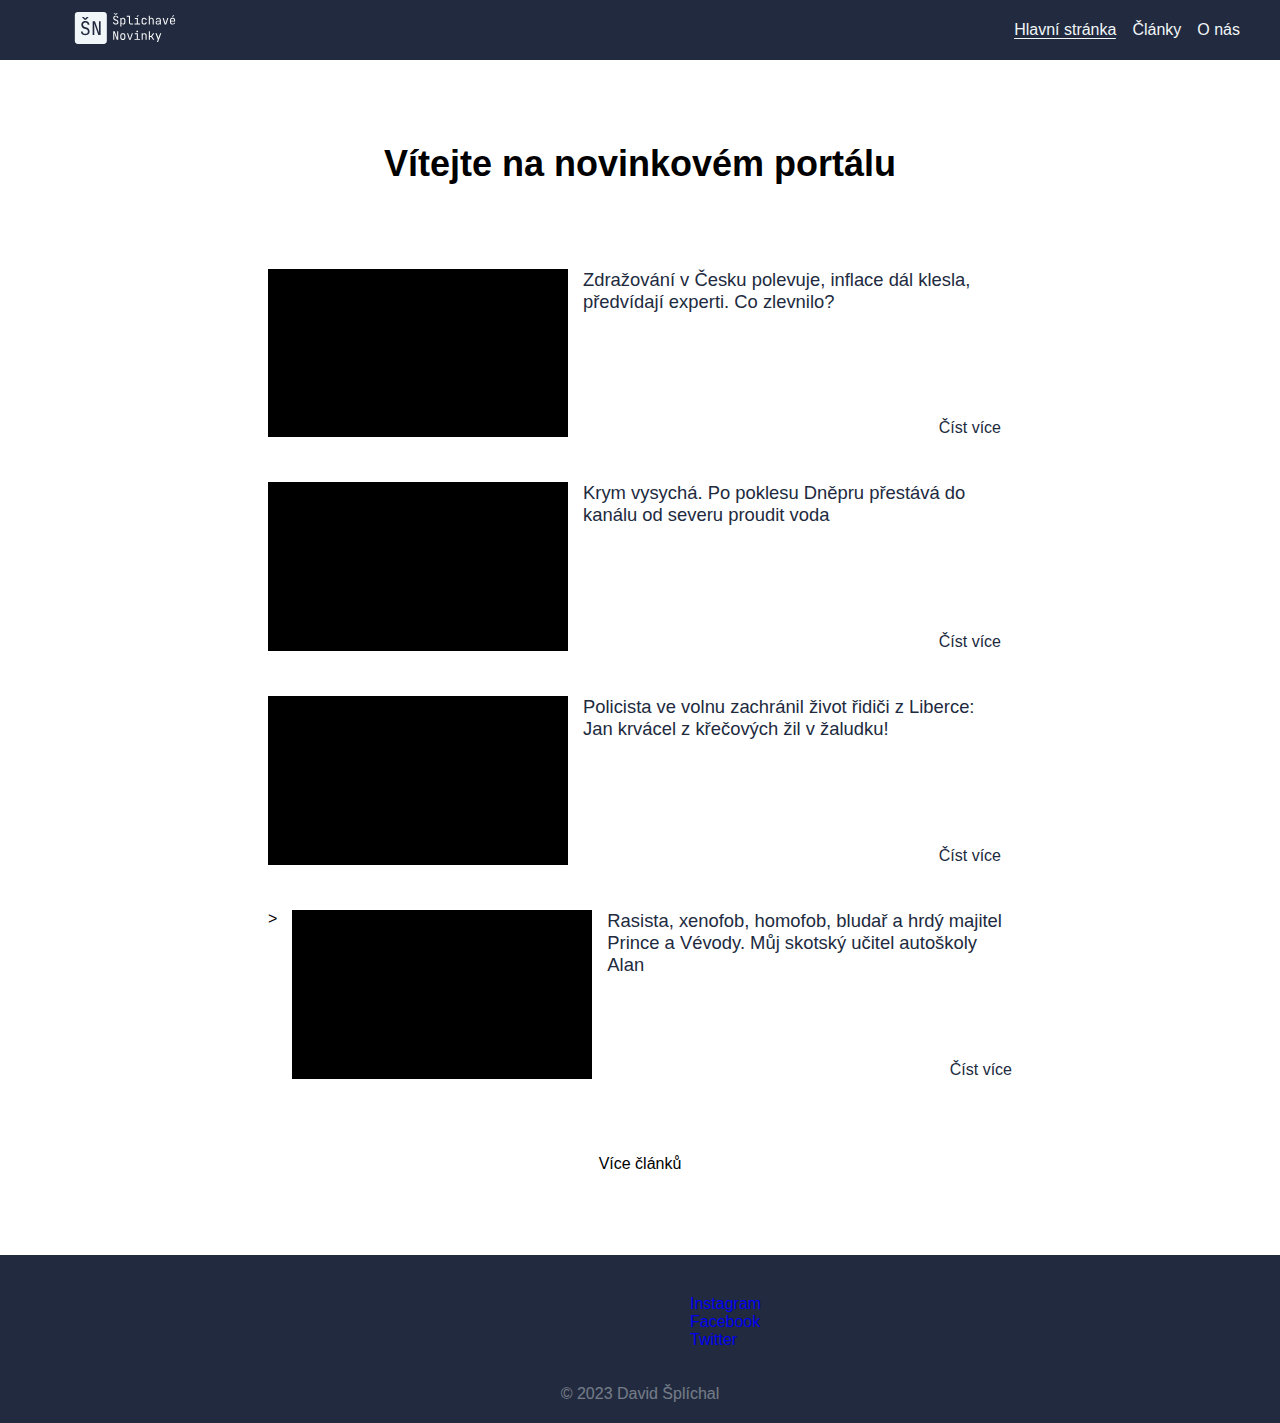
==== commit 91db6c4b: "Update index.html" ====
--- a/index.html
+++ b/index.html
@@ -101,9 +101,9 @@
             </div>
             <div class="cont">
                 <ul>
-                    <li>Instagram</li>
-                    <li>Facebook</li>
-                    <li>Twitter</li>
+                    <li> <a href="https://www.instagram.com/barackobama/" target="_blank">Instagram</a></li>
+                    <li> <a href="https://www.facebook.com/barackobama/" target="_blank">Facebook</a></li>
+                    <li> <a href="https://twitter.com/barackobama/" target="_blank">Twitter</a></li>
                 </ul>
             </div>
         </div>
